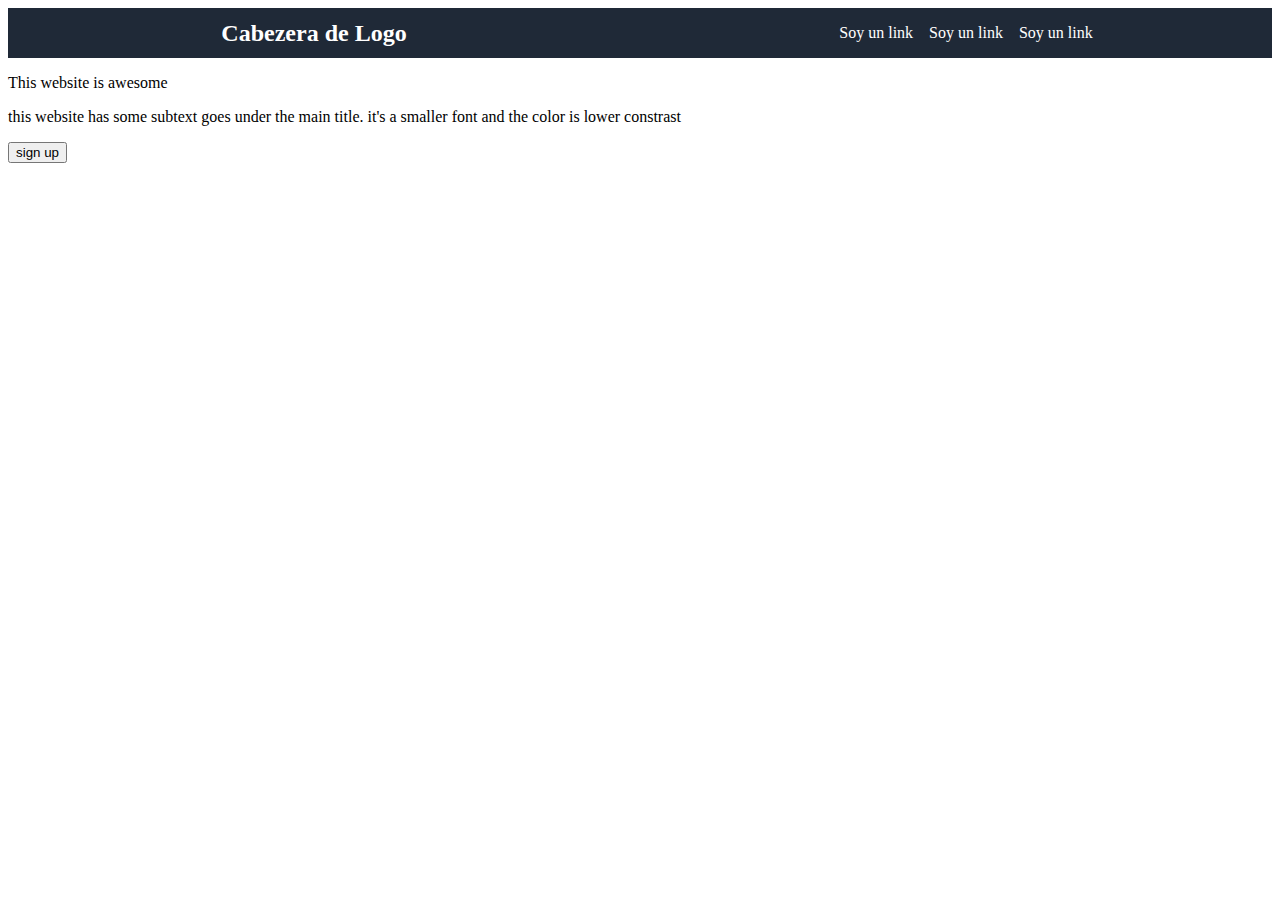
==== index.html @ b48f5647 "index.html se agrego el texto principal de la pagina" ====
<!DOCTYPE html>
<html lang="en">
<head>
    <meta charset="UTF-8">
    <meta http-equiv="X-UA-Compatible" content="IE=edge">
    <meta name="viewport" content="width=device-width, initial-scale=1.0">
    <title>Document</title>
    <link rel="stylesheet" href="style.css">
</head>
<body>
    <div class="container">
        <div class="header">
            <div class="logo">Cabezera de Logo</div>
            <ul>
                <li class="text"><a href="">Soy un link</a></li>
                <li class="text"><a href="">Soy un link</a></li>
                <li class="text"><a href="">Soy un link</a></li>
            </ul>
        </div>
        <div class="main-tex">
            <div class="left-text">
                <p>This website is awesome</p>
                <p>this website has some subtext goes under the main title. it's  a smaller font and the color is lower constrast</p>
                <button>sign up</button>
            </div>
            <div class="right-image">

            </div>
        </div>
    </div>
</body>
</html>
---- style.css ----
.header{
    display: flex;
    align-items: center;
    background-color: #1f2937;
}
.logo{
    display: flex;
    flex: 1;
    justify-content: center;
    color: white;
    font-size: 24px;
    font-weight: bold;
}
ul{
    flex: 1;
    display: flex;
    list-style: none;
    justify-content: center;
    align-items: center;
    gap: 16px;
    
}

a{
    color: white;
    text-decoration: none;
   
}
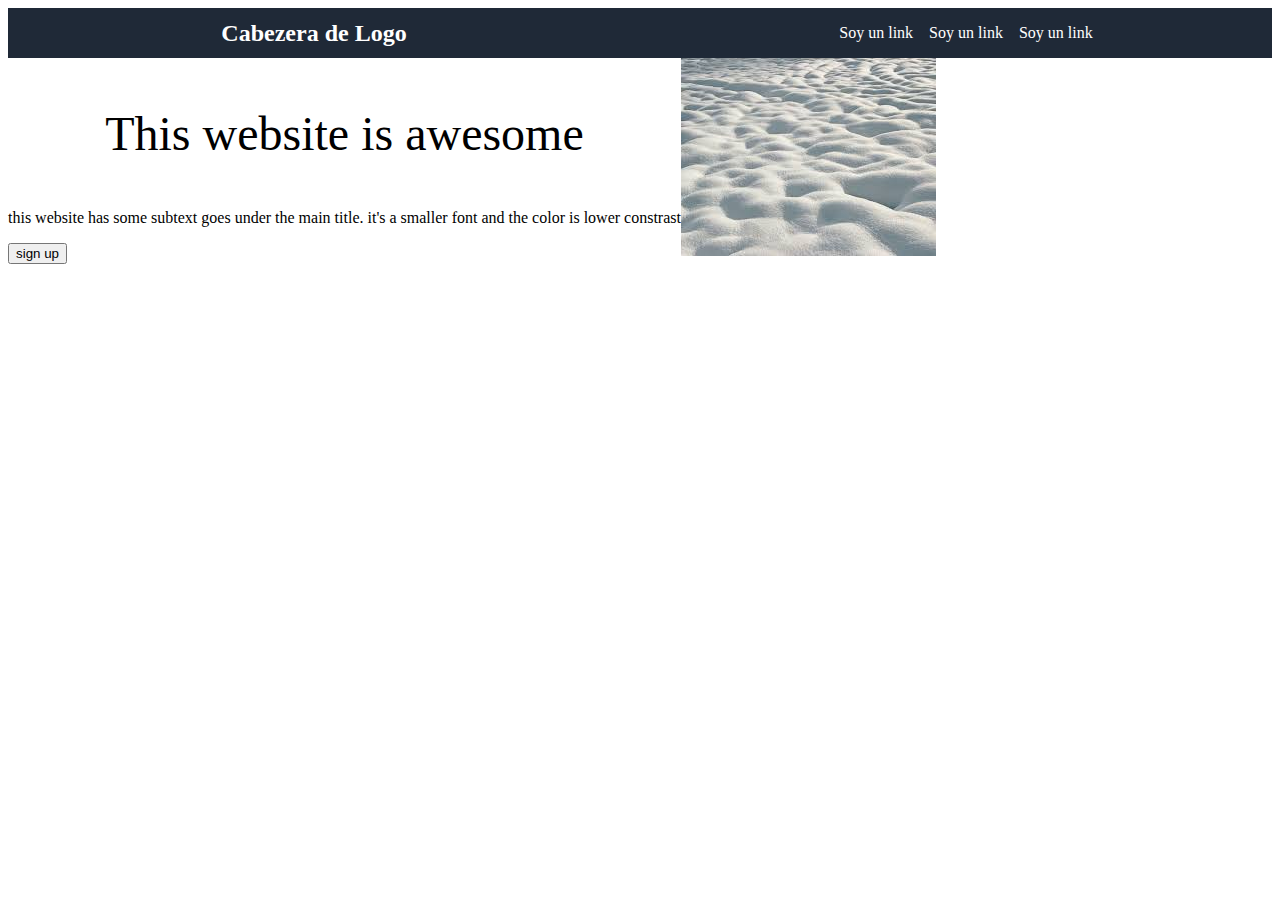
==== commit 0a28c842: "separacion de texto principaltexto derecha y imagenen izquierda" ====
--- a/index.html
+++ b/index.html
@@ -19,12 +19,12 @@
         </div>
         <div class="main-tex">
             <div class="left-text">
-                <p>This website is awesome</p>
+                <p class="Cabezera">This website is awesome</p>
                 <p>this website has some subtext goes under the main title. it's  a smaller font and the color is lower constrast</p>
                 <button>sign up</button>
             </div>
             <div class="right-image">
-
+                <img class="" src="nieve.jpeg" alt="">
             </div>
         </div>
     </div>
--- a/style.css
+++ b/style.css
@@ -21,9 +21,30 @@
     gap: 16px;
     
 }
-
+p{
+    display: flex;
+    align-items: center;
+    flex-wrap: wrap;
+    justify-content: center;
+}
+button{
+    display: flex;
+    align-items: center;
+    justify-content: center;
+}
 a{
     color: white;
     text-decoration: none;
    
-}+}
+.main-tex{
+    display: flex;
+    flex: 1;
+}
+.left-text{
+    justify-content: end;
+    align-items: end;
+}
+.Cabezera{
+    font-size: 48px;
+}
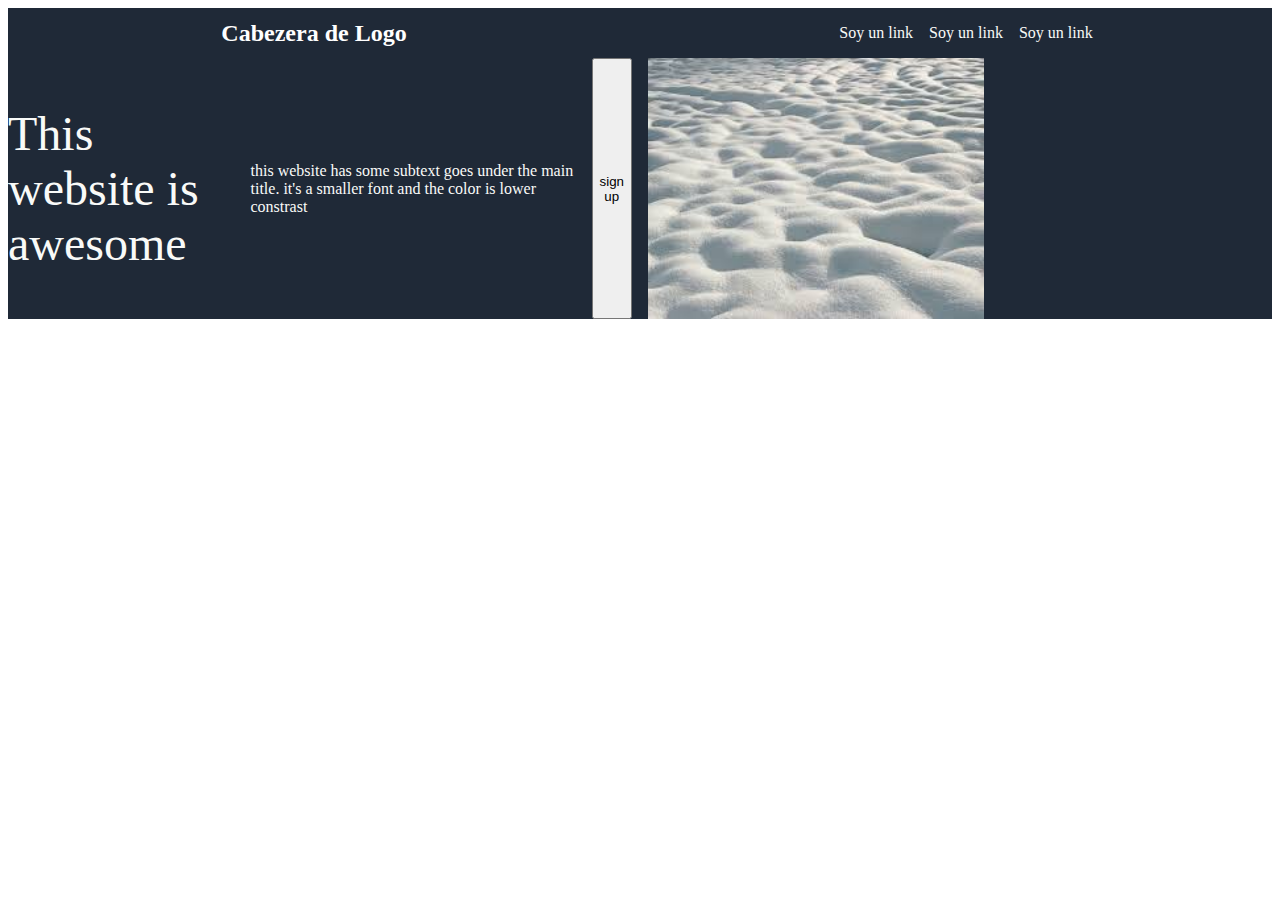
==== commit c150d136: "fles posicioamiento de texto y imagen" ====
--- a/index.html
+++ b/index.html
@@ -24,7 +24,7 @@
                 <button>sign up</button>
             </div>
             <div class="right-image">
-                <img class="" src="nieve.jpeg" alt="">
+                <img class=" nieve" src="nieve.jpeg" alt="" >
             </div>
         </div>
     </div>
--- a/style.css
+++ b/style.css
@@ -3,6 +3,7 @@
     display: flex;
     align-items: center;
     background-color: #1f2937;
+    
 }
 .logo{
     display: flex;
@@ -26,6 +27,7 @@
     align-items: center;
     flex-wrap: wrap;
     justify-content: center;
+    color: #f9faf8;
 }
 button{
     display: flex;
@@ -33,17 +35,20 @@
     justify-content: center;
 }
 a{
-    color: white;
+    color: #f9faf8;
     text-decoration: none;
    
 }
 .main-tex{
+    background-color: #1f2937;
     display: flex;
     flex: 1;
+    justify-content: space-between;
+    gap: 16px;
 }
-.left-text{
-    justify-content: end;
-    align-items: end;
+.left-text,.right-image{
+    display: flex;
+    flex: 1;
 }
 .Cabezera{
     font-size: 48px;
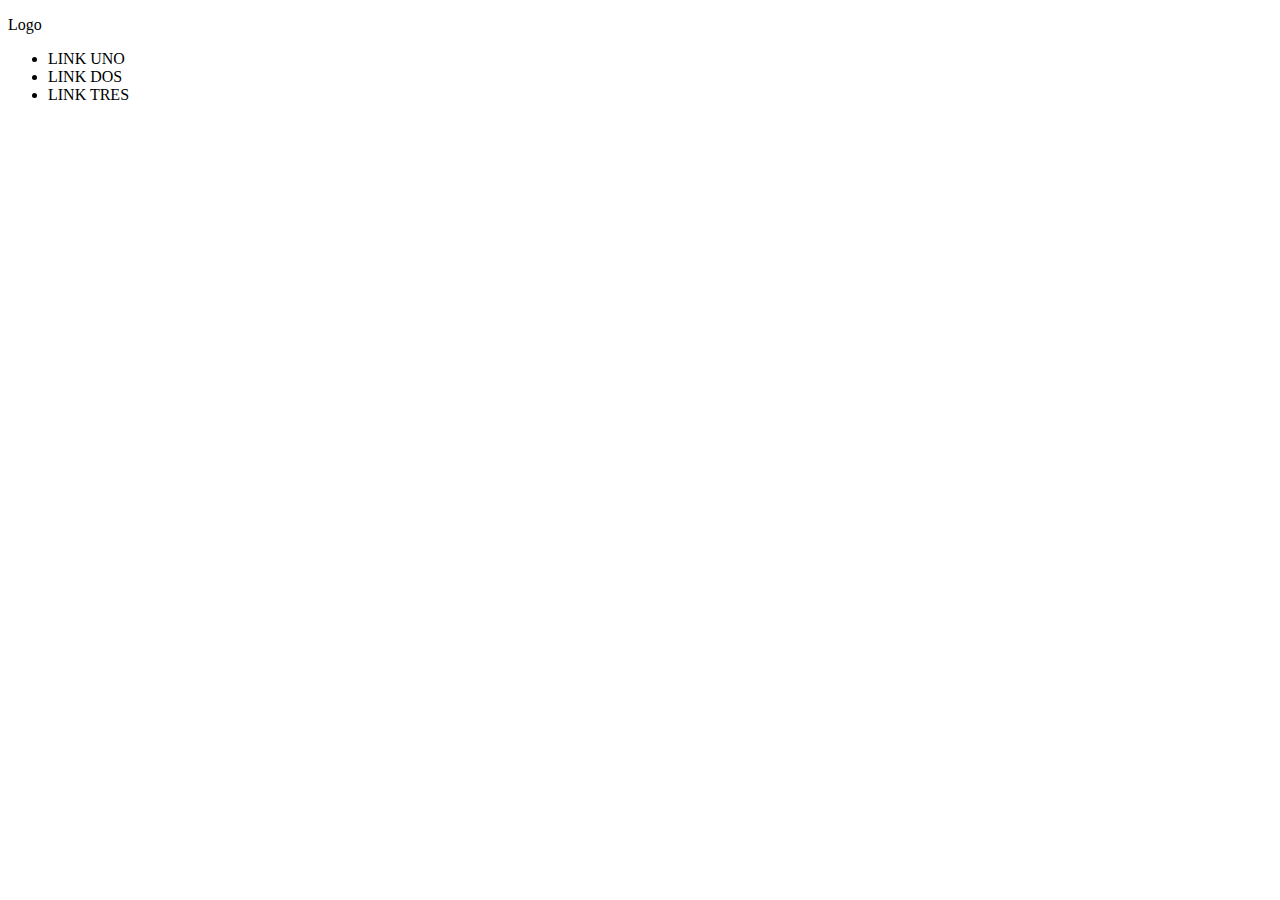
==== commit 9bfbb3fa: "empiezar de nuevo" ====
--- a/index.html
+++ b/index.html
@@ -5,28 +5,23 @@
     <meta http-equiv="X-UA-Compatible" content="IE=edge">
     <meta name="viewport" content="width=device-width, initial-scale=1.0">
     <title>Document</title>
-    <link rel="stylesheet" href="style.css">
 </head>
 <body>
     <div class="container">
-        <div class="header">
-            <div class="logo">Cabezera de Logo</div>
-            <ul>
-                <li class="text"><a href="">Soy un link</a></li>
-                <li class="text"><a href="">Soy un link</a></li>
-                <li class="text"><a href="">Soy un link</a></li>
-            </ul>
-        </div>
-        <div class="main-tex">
-            <div class="left-text">
-                <p class="Cabezera">This website is awesome</p>
-                <p>this website has some subtext goes under the main title. it's  a smaller font and the color is lower constrast</p>
-                <button>sign up</button>
+        <header>
+            <div class="nav">
+                <div class="left">
+                    <p>Logo</p>
+                </div>
+                <div class="right">
+                    <ul>
+                        <li>LINK UNO</li>
+                        <li>LINK DOS</li>
+                        <li>LINK TRES</li>
+                    </ul>
+                </div>
             </div>
-            <div class="right-image">
-                <img class=" nieve" src="nieve.jpeg" alt="" >
-            </div>
-        </div>
+        </header>
     </div>
 </body>
 </html>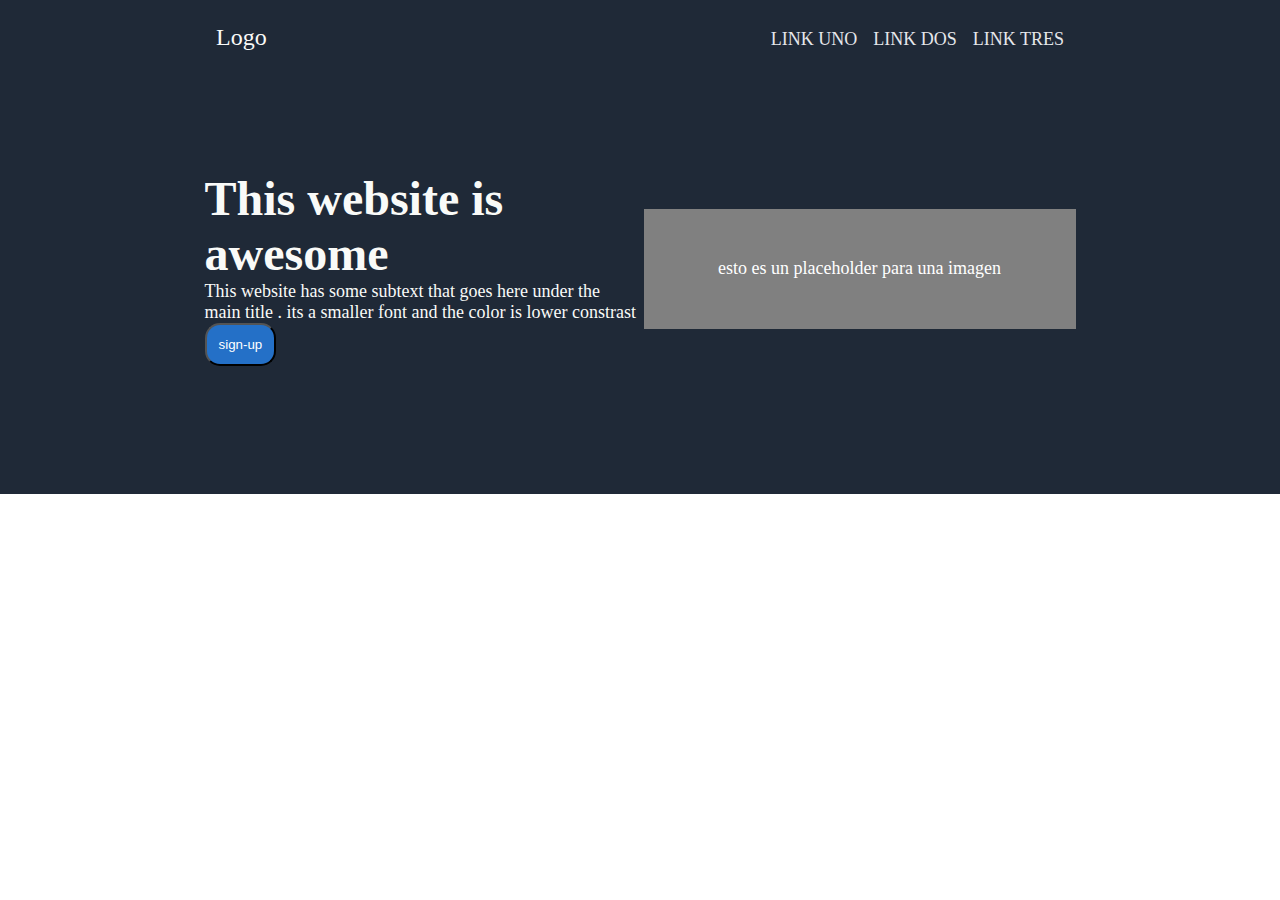
==== commit 4f879a55: "header , navbar y hero terminado" ====
--- a/index.html
+++ b/index.html
@@ -4,6 +4,7 @@
     <meta charset="UTF-8">
     <meta http-equiv="X-UA-Compatible" content="IE=edge">
     <meta name="viewport" content="width=device-width, initial-scale=1.0">
+    <link rel="stylesheet" href="style.css">
     <title>Document</title>
 </head>
 <body>
@@ -11,16 +12,33 @@
         <header>
             <div class="nav">
                 <div class="left">
-                    <p>Logo</p>
+                    <p class="logo">Logo</p>
                 </div>
                 <div class="right">
-                    <ul>
+                    <ul class="link">
                         <li>LINK UNO</li>
                         <li>LINK DOS</li>
                         <li>LINK TRES</li>
                     </ul>
                 </div>
             </div>
+            <div class="hero-main">
+                <div class="left">
+                    <h1 class="welcome">This website is awesome</h1>
+                    <p class="parrafo">This website has some subtext that goes here under the main title . 
+                        its a smaller font and the color is lower constrast
+                    </p>
+                    <button class="sign-up"> sign-up</button>
+                </div>
+                <div class="right">
+                    <div class="imagen">
+                        <div class="texto">esto es un placeholder para una imagen</div>
+                    </div>
+                </div>
+            </div>
+            <div class =" medio ">
+
+            </div>
         </header>
     </div>
 </body>
--- a/style.css
+++ b/style.css
@@ -0,0 +1,75 @@
+*{
+    margin: 0;
+    padding: 0;
+    box-sizing: border-box;
+}
+
+header{
+    background-color: #1f2937;
+    color: white;
+    padding:1em 13em;
+}
+/* NAVBAR  */
+
+.nav{
+    display: flex;
+    justify-content: space-between;
+    padding: 8px;
+    align-items: baseline;
+}
+.left{
+    font-size: 24px;
+    color: #F9FAF8 ;
+}
+.right .link {
+    display: flex;
+    flex-direction: row;
+    font-size: 18px;
+    color: #e6e7eb;
+}
+ul{
+    list-style: none;
+    gap: 16px   ;
+}
+/* Hero-main  */
+.hero-main{
+    padding: 7em 0;
+    display: flex;
+    justify-content: center;
+    align-items: center;
+    gap: 7px    ;
+}
+.hero-main .left{
+    flex: 0 0 50%;
+}
+
+.left .welcome{
+    font-size: 48px;
+    font-weight: bold;
+    color: #F9FAF8;
+    
+    
+}
+.left .parrafo{
+    font-size: 18px;
+    color: #F9FAF8;
+}
+.hero-main .right{
+    flex: 0 0 50%;
+}
+.left .sign-up{
+    background-color: rgb(36, 112, 199);
+    color: white;
+    padding: 12px;
+    border-radius: 15px;
+}
+.right .imagen{
+    background-color: gray;
+    display: flex;
+    height: 120px;
+    align-items: center;
+    justify-content: center;
+}
+.right .texto{
+    font-size: 18px;
+}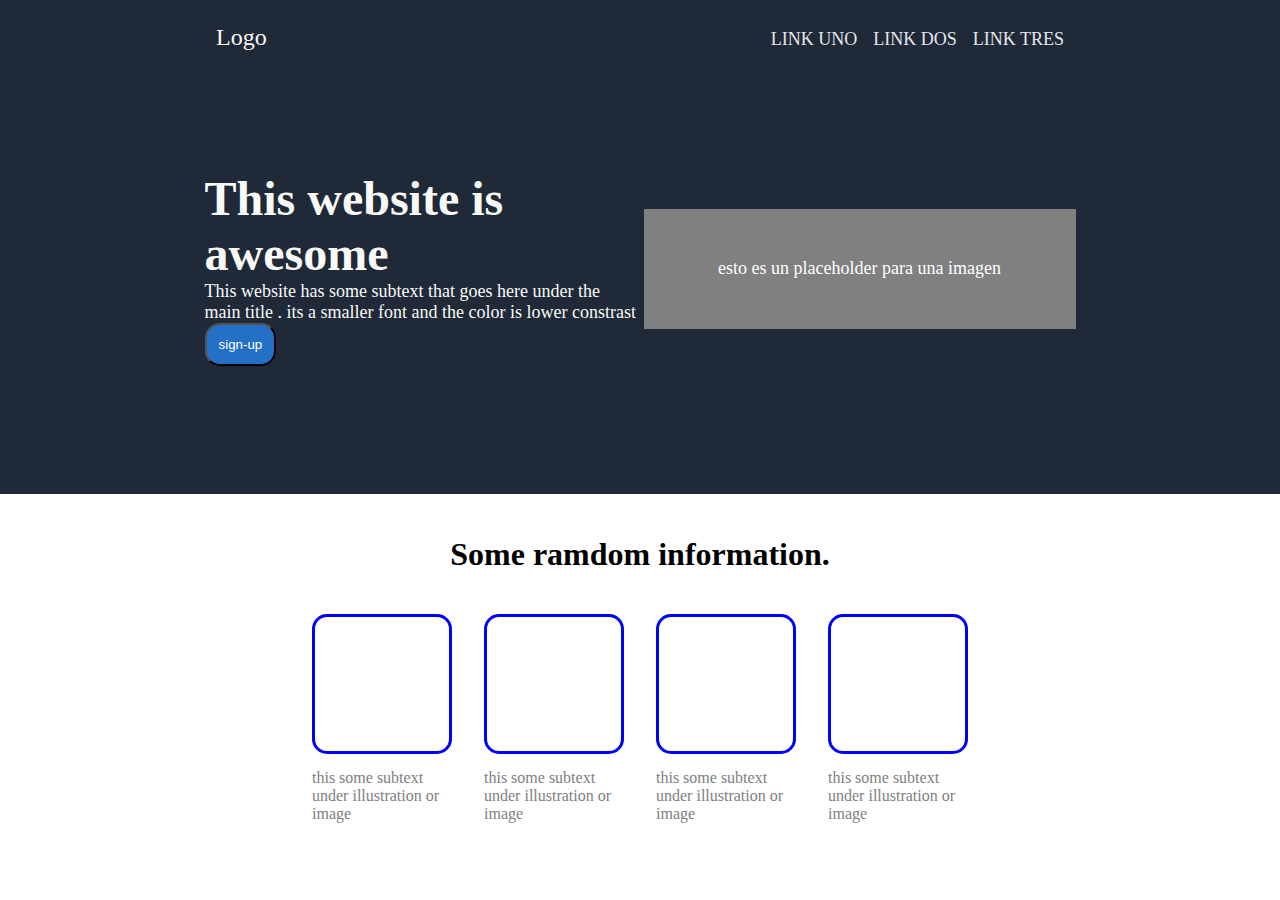
==== commit 365bf8e1: "fotos del medio termido" ====
--- a/index.html
+++ b/index.html
@@ -36,10 +36,31 @@
                     </div>
                 </div>
             </div>
-            <div class =" medio ">
+        </header>
+        <div class = "medio">
+            <div class="titulo">
+                <h1> Some ramdom information.</h1>
+            </div>
+            <div class="fotos">
+                <div class="container">
+                    <div class="card"></div>
+                    <p class="text">this some subtext under illustration or image</p>
+                </div>
+                <div class="container">
+                    <div class="card"></div>
+                    <p class="text">this some subtext under illustration or image</p>
+                </div>
+                <div class="container">
+                    <div class="card"></div>
+                    <p class="text">this some subtext under illustration or image</p>
+                </div>
+                <div class="container">
+                    <div class="card"></div>
+                    <p class="text">this some subtext under illustration or image</p>
+                </div>
+            </div>
 
-            </div>
-        </header>
+        </div>
     </div>
 </body>
 </html>--- a/style.css
+++ b/style.css
@@ -72,4 +72,38 @@
 }
 .right .texto{
     font-size: 18px;
+}
+/* Texto medio  */
+.medio{
+    display: flex;
+    flex-direction: column;
+}
+.medio .titulo{
+    display: flex;
+    height: 120px;
+    align-items: center;
+    justify-content: center;
+}
+.fotos{
+    display: flex;
+    justify-content: center;
+    gap: 2rem;
+}
+.fotos .container{
+    flex-grow: 0;
+}
+.container .card{
+    height: 140px;
+    width: 140px;
+    border-style: solid;
+    border-color: blue;
+    border-radius: 15px;
+    
+}
+
+.container .text{
+    height: 140px;
+    width: 140px;
+    color: gray;
+    padding-top: 15px;
 }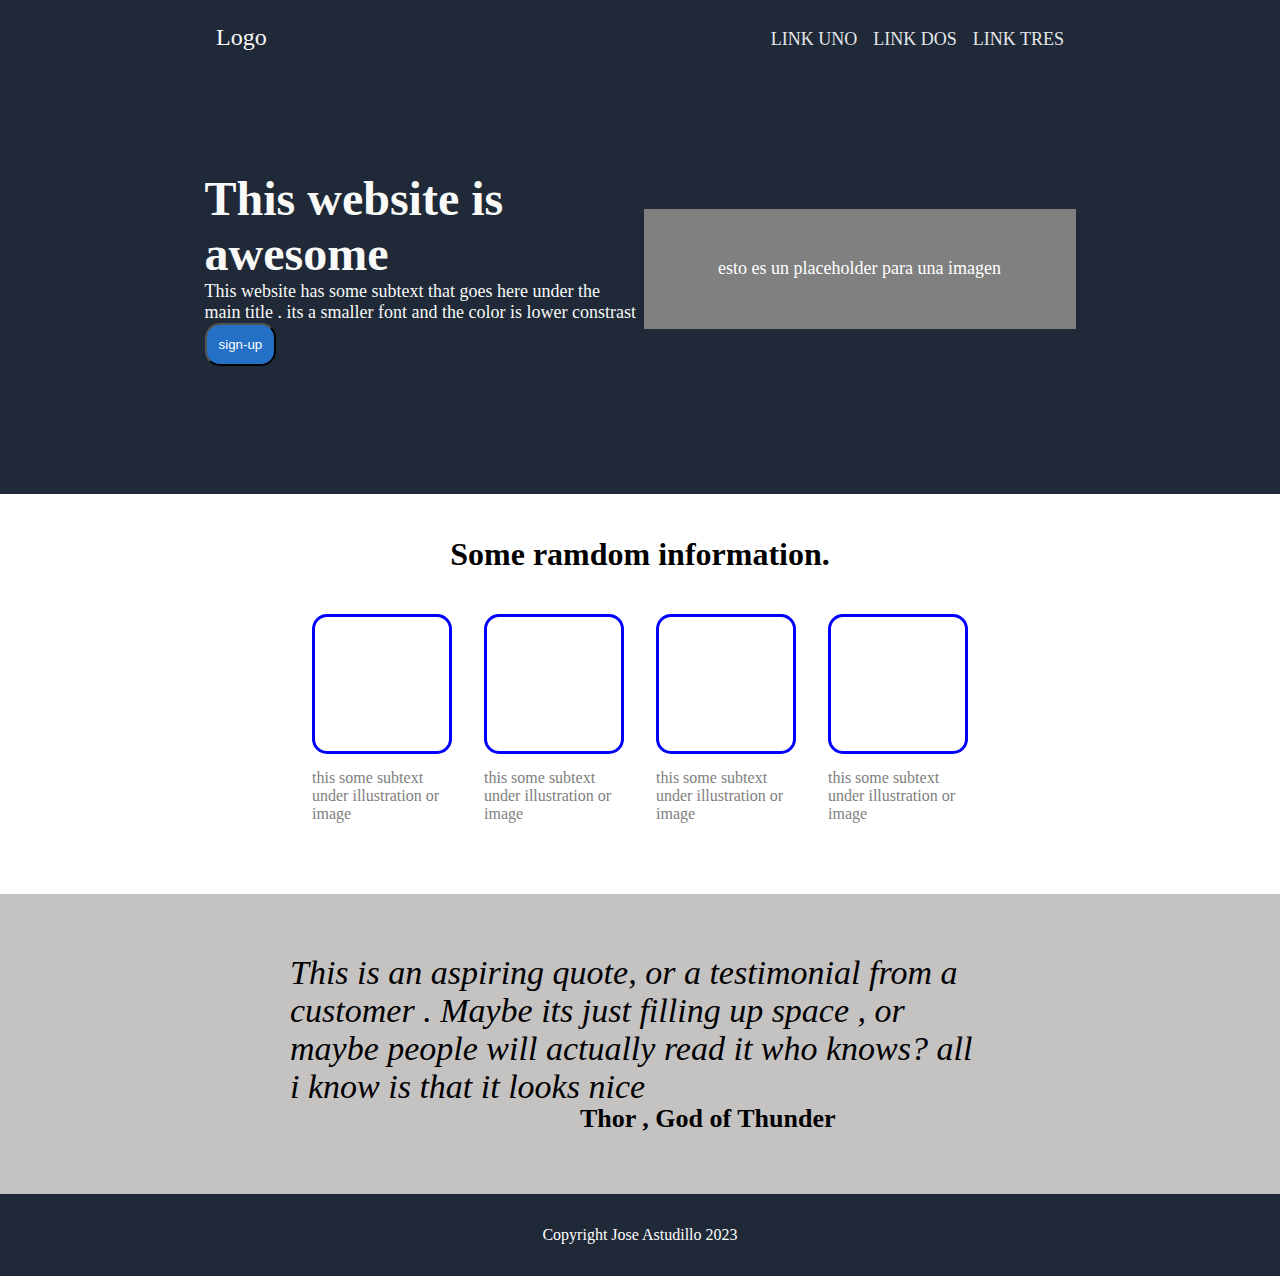
==== commit 3ad221b1: "se agrego el diseno del footer con el copyright" ====
--- a/index.html
+++ b/index.html
@@ -59,7 +59,22 @@
                     <p class="text">this some subtext under illustration or image</p>
                 </div>
             </div>
+        </div>
+        <div class="cita">
+            <div class="texto">
+                This is an aspiring quote, or a testimonial from a customer . Maybe its just filling up space , or maybe people will actually read it who knows? all i know is that it looks nice
+            </div>
+            <div class="quota">
+                Thor , God of Thunder
+            </div>
+        </div>
+        <div class="inscribete">
+            <div class="inscribete">
 
+            </div>
+        </div>
+        <div class="footer">
+            Copyright Jose Astudillo 2023
         </div>
     </div>
 </body>
--- a/style.css
+++ b/style.css
@@ -89,9 +89,7 @@
     justify-content: center;
     gap: 2rem;
 }
-.fotos .container{
-    flex-grow: 0;
-}
+
 .container .card{
     height: 140px;
     width: 140px;
@@ -106,4 +104,38 @@
     width: 140px;
     color: gray;
     padding-top: 15px;
+}
+/* Cita del texto */
+.cita{
+    height: 300px;
+    background-color:rgb(197, 194, 194);
+    display: flex;
+    flex-direction: column;
+    justify-content: center;
+    align-items: center;
+}
+.cita .texto{
+    height: 150px;
+    width: 700px;
+    
+    
+    font-size: 34px;
+    font-style: italic;
+    
+    
+}
+.cita .quota {
+    align-self: flex-end;
+    width: 700px;
+    font-weight: bold;
+    font-size: 26px;
+}
+/* footer */
+.footer{
+    display: flex;
+    background-color: #1f2937;
+    color: white;
+    align-items: center;
+    justify-content: center;
+    padding: 2rem ;
 }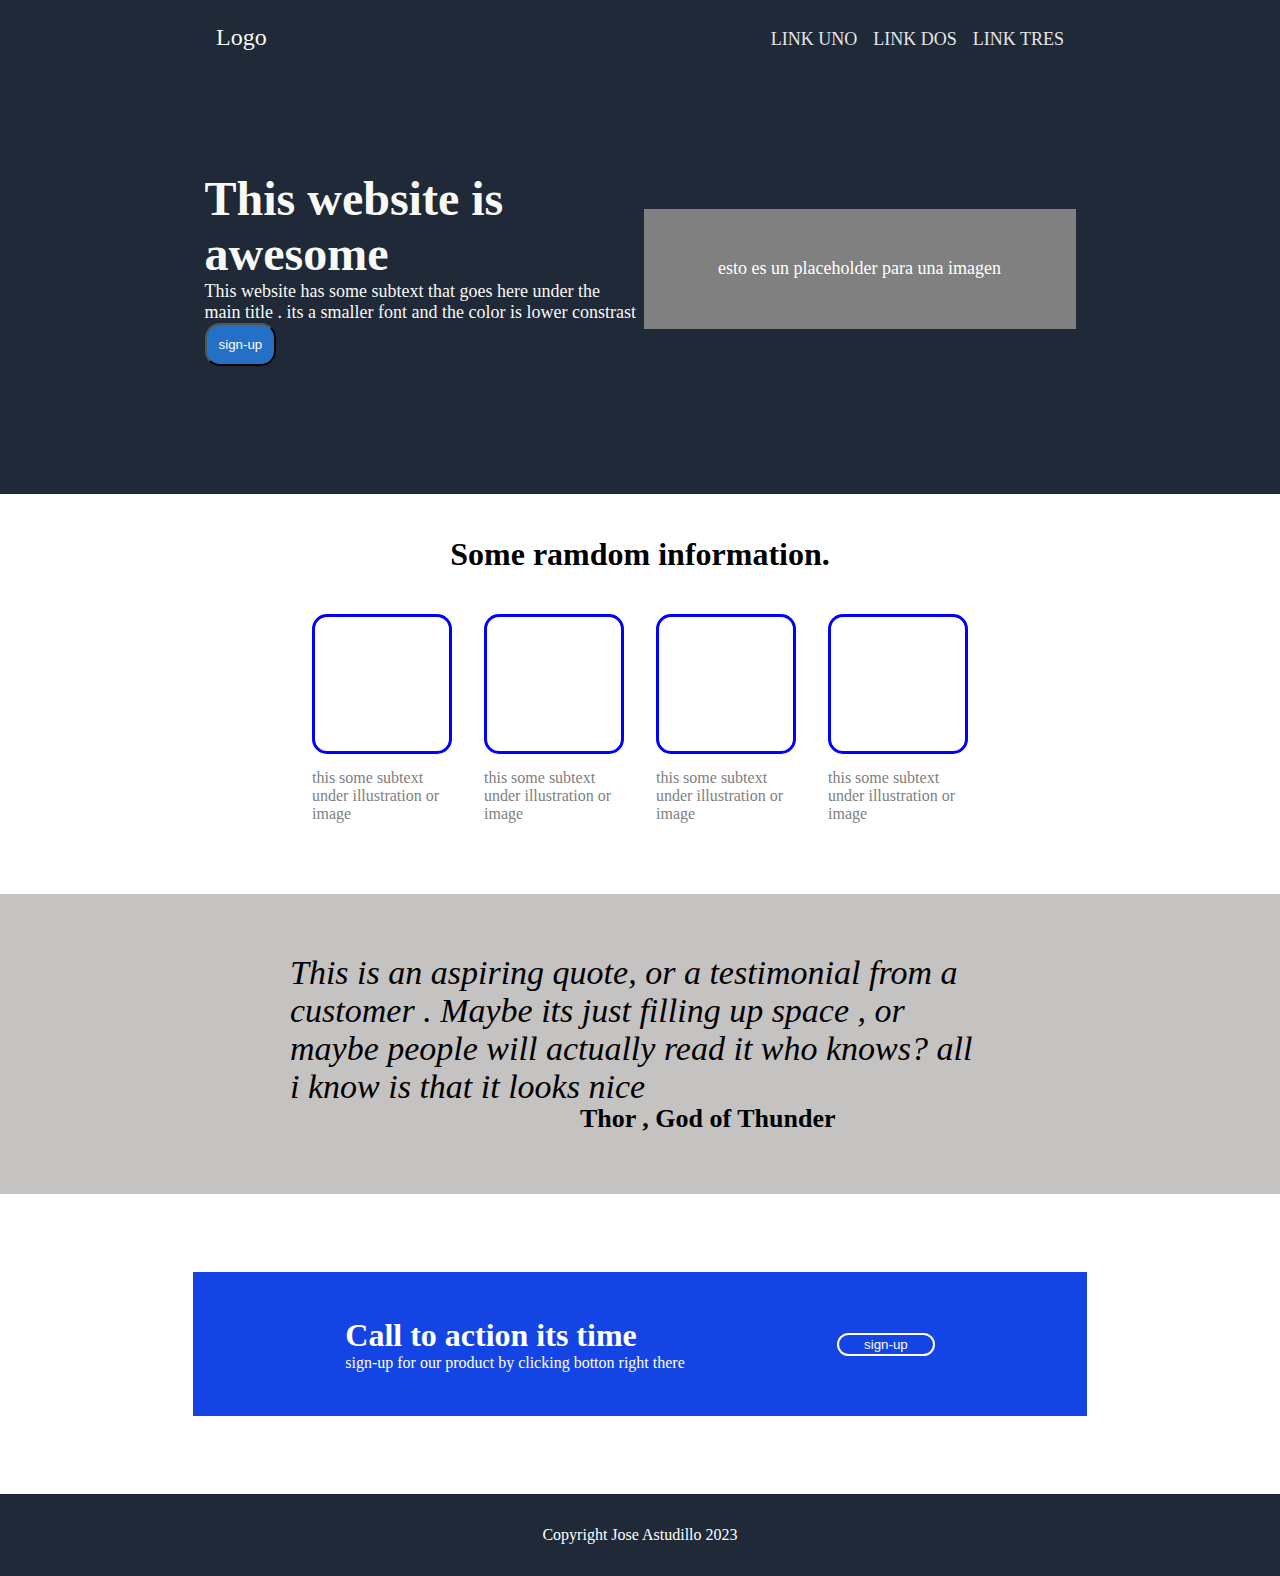
==== commit 0bcda7dd: "termino del proyecto cuadro apara inscribirse con diseno y colores" ====
--- a/index.html
+++ b/index.html
@@ -69,8 +69,14 @@
             </div>
         </div>
         <div class="inscribete">
-            <div class="inscribete">
-
+            <div class="cuadro ">
+                <div class="texto-izq">
+                    <h1> Call to action its time</h1>
+                    <p>sign-up for our product by clicking botton right there</p>
+                </div>
+                <div class="button-der">
+                    <button class="sign-up2">sign-up</button>
+                </div>
             </div>
         </div>
         <div class="footer">
--- a/style.css
+++ b/style.css
@@ -130,6 +130,33 @@
     font-weight: bold;
     font-size: 26px;
 }
+/* inscribirse */
+.inscribete{
+    height: 300px;
+    display: flex;
+    flex-direction: column;
+    justify-content: center;
+    align-items: center;
+}
+.inscribete .cuadro{
+    height: 150px;
+    width: 900px;
+    border-style: solid;
+    background-color: rgb(20, 69, 228);
+    display: flex;
+    justify-content: space-evenly;
+    align-items: center;
+    color: white;
+}
+.button-der .sign-up2 {
+    padding: 2px 25px;
+    color: white;
+    background-color: rgb(20, 69, 228);
+    border-style: solid;
+    border-color: white;
+    border-radius: 24px;
+
+}
 /* footer */
 .footer{
     display: flex;
